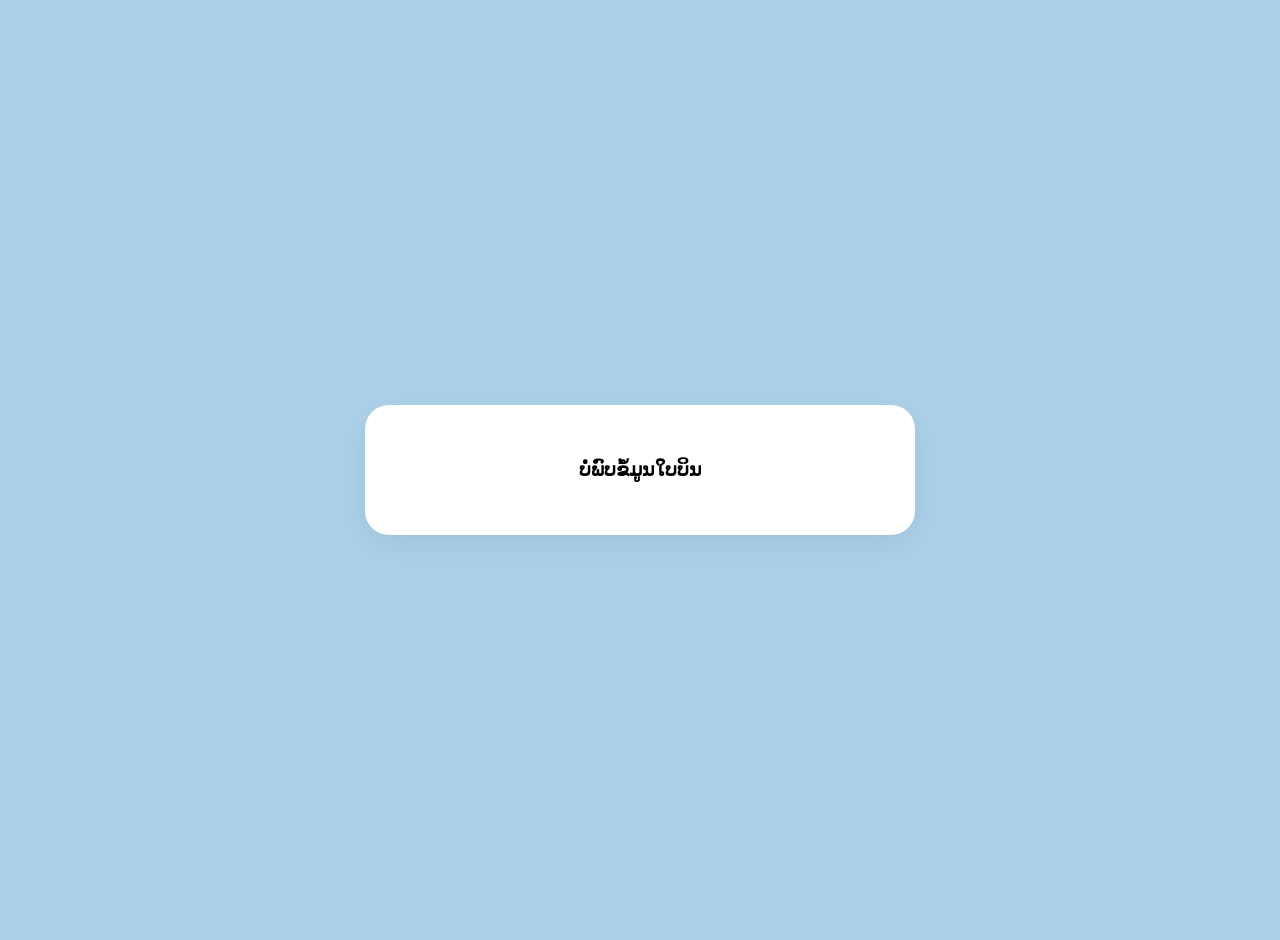
==== receipt.html @ c13619d6 "Rename receipt.html.html to receipt.html" ====
<!DOCTYPE html>
<html lang="lo">
<head>
    <meta charset="UTF-8">
    <meta name="viewport" content="width=device-width, initial-scale=1.0">
    <title>ໃບບິນຮັບເງິນ - Receipt</title>
    <link rel="stylesheet" href="style.css">
    <style>
        body {
            background-color: #abd0e7;
            display: flex;
            justify-content: center;
            align-items: center;
            min-height: 100vh;
            padding: 20px;
            margin: 0;
        }

        .receipt-body {
            background-color: #ffffff;
            max-width: 480px;
            width: 100%;
            margin: 0 auto;
            padding: 35px;
            border: none;
            border-radius: 24px;
            box-shadow: 0 10px 30px rgba(0, 0, 0, 0.06);
        }

        .success-icon-container {
            text-align: center;
            margin-bottom: 10px;
        }
        .success-icon {
            width: 55px;
            height: 55px;
            background-color: #4caf50;
            color: white;
            border-radius: 50%;
            display: inline-flex;
            justify-content: center;
            align-items: center;
            font-size: 28px;
            font-weight: bold;
        }

        .receipt-body h2 {
            color: #5c59e9;
            font-size: 1.7rem;
            font-weight: 700;
            margin-top: 10px;
            margin-bottom: 5px;
        }

        .receipt-table {
            width: 100%;
            border-collapse: collapse;
            margin: 25px 0;
        }
        .receipt-table th {
            border-bottom: 2px solid #f0f0f0;
            color: #555;
            padding: 10px 5px;
        }
        .receipt-table td {
            padding: 12px 5px;
            border-bottom: 1px dashed #e0e0e0;
        }

        #receipt-summary h3 {
            color: #5c59e9;
            font-size: 1.5rem;
            font-weight: 700;
            margin-top: 5px;
        }

        .qr-container {
            text-align: center;
            margin: 25px 0;
            padding: 20px; /* เพิ่มพื้นที่ด้านในกล่อง */
            border: 1px dashed #5c59e9;
            border-radius: 16px;
            background-color: #fafafa;
        }

        /* ตั้งค่าสไตล์รูปภาพ QR Code ให้ขยายเต็มบล็อก */
        .qr-container img {
            width: 100% !important;        /* ขยายรูปภาพ (รวมขอบแดง) เต็มความกว้างของบล็อก */
            max-width: 340px !important;   /* จำกัดขนาดสูงสุดไว้เพื่อให้สวยงามและสแกนง่าย */
            height: auto !important;       /* รักษาอัตราส่วนสี่เหลี่ยมจัตุรัส ภาพไม่เบี้ยวแน่นอน */
            object-fit: contain;
            display: block;
            margin: 15px auto;             /* จัดกึ่งกลางและเว้นระยะบนล่าง */
            border-radius: 8px;            /* ลบมุมภาพให้ดูนุ่มนวลเข้ากับกล่อง */
            box-shadow: 0 4px 12px rgba(0,0,0,0.05); /* เพิ่มเงาจางๆ ให้รูปภาพดูเด่นขึ้น */
        }

        .qr-text {
            font-size: 0.95rem;
            color: #5c59e9;
            font-weight: bold;
        }

        .btn-group {
            display: flex;
            flex-direction: column;
            gap: 12px;
            margin-top: 20px;
        }

        .btn-action {
            width: 100%;
            padding: 14px;
            border: none;
            border-radius: 14px;
            font-size: 1rem;
            font-weight: bold;
            cursor: pointer;
            display: flex;
            justify-content: center;
            align-items: center;
            gap: 8px;
            transition: background 0.2s;
        }

        .btn-purple { background-color: #5c59e9; color: white; }
        .btn-purple:hover { background-color: #4a47d1; }

        .btn-green { background-color: #4caf50; color: white; }
        .btn-green:hover { background-color: #3d8b40; }

        .btn-gray { background-color: #f0f2f5; color: #4b5563; text-decoration: none; }
        .btn-gray:hover { background-color: #e4e7eb; }

        @media print {
            body { background: white; padding: 0; }
            .receipt-body { box-shadow: none; padding: 0; max-width: 100%; }
            .btn-group, .qr-container { display: none; }
        }
    </style>
</head>
<body>

    <div class="receipt-body">
        <div class="success-icon-container">
            <div class="success-icon">✓</div>
        </div>

        <div style="text-align: center; margin-bottom: 25px;">
            <h2>ໃບບິນຮັບເງິນ</h2>
            <p style="color: #666; font-size: 0.95rem;">ຮ້ານຂາຍນ້ຳໝາກພ້າວນ້ຳຫອມ Aromatic Coconut Water Shop </p>
        </div>

        <div id="receipt-info"></div>

        <table class="receipt-table">
            <thead>
                <tr>
                    <th style="text-align: left;">ລາຍການ</th>
                    <th style="text-align: center;">ຈຳນວນ</th>
                    <th style="text-align: right;">ລວມ (ກີບ)</th>
                </tr>
            </thead>
            <tbody id="receipt-items"></tbody>
        </table>

        <div style="text-align: right; margin-top: 20px;" id="receipt-summary"></div>

        <div class="qr-container" id="qr-section">
            <p style="font-size: 0.9rem; color: #555;">🔍 ສະແກນ QR Code ເພື່ອຊຳລະເງິນ</p>
            <img id="payment-qr" src="myqr.png" alt="Payment QR Code">
            <p class="qr-text">ຍອດເງິນທີ່ຕ້ອງໂອນ: <span id="qr-amount">0</span> ກີບ</p>
        </div>

        <div class="btn-group">
            <button class="btn-action btn-purple" onclick="window.print()">
                🖨 ພິມໃບບິນ
            </button>
            <button class="btn-action btn-green" onclick="window.print()">
                📥 ບັນທຶກເປັນ PDF
            </button>
            <a href="index.html" class="btn-action btn-gray">
                ← ກັບຄືນໜ້າຫຼັກ
            </a>
        </div>
    </div>

    <script>
        const order = JSON.parse(localStorage.getItem('currentOrder'));

        if (order) {
            document.getElementById('receipt-info').innerHTML = `
                <p><strong>ວັນທີ:</strong> ${order.date}</p>
                <p><strong>ຊື່ລູกຄ້າ:</strong> ${order.customerName}</p>
                <p><strong>ເບີໂທ:</strong> ${order.customerTel}</p>
            `;

            const itemsContainer = document.getElementById('receipt-items');
            order.items.forEach(item => {
                itemsContainer.innerHTML += `
                    <tr>
                        <td style="text-align: left;">${item.name}</td>
                        <td style="text-align: center;">${item.quantity}</td>
                        <td style="text-align: right;">${(item.price * item.quantity).toLocaleString()}</td>
                    </tr>
                `;
            });

            document.getElementById('receipt-summary').innerHTML = `
                <p style="color: #666;">ສ່ວນຫຼຸດ: ${order.discount}%</p>
                <h3>ລວມ: ${order.total.toLocaleString()} ກີບ</h3>
            `;

            document.getElementById('qr-amount').innerText = order.total.toLocaleString();
            document.getElementById('payment-qr').src = "qr.png.jpeg";

        } else {
            document.body.innerHTML = "<div class='receipt-body' style='text-align:center;'><h3>ບໍ່ພົບຂໍ້ມູນໃບບິນ</h3></div>";
        }
    </script>
</body>
</html>
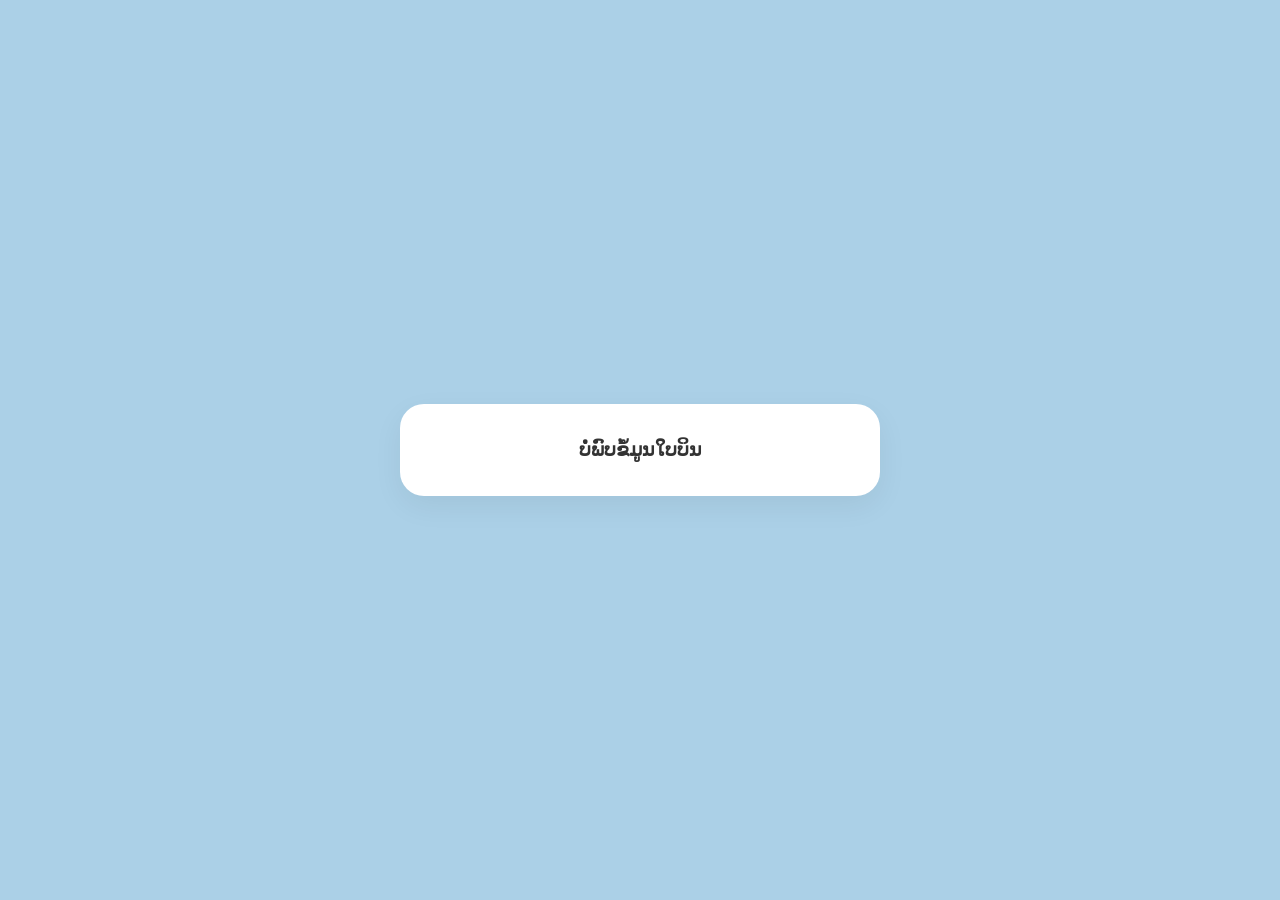
==== commit b748fd6b: "Add files via upload" ====
--- a/receipt.html
+++ b/receipt.html
@@ -77,22 +77,22 @@
         .qr-container {
             text-align: center;
             margin: 25px 0;
-            padding: 20px; /* เพิ่มพื้นที่ด้านในกล่อง */
+            padding: 20px; 
             border: 1px dashed #5c59e9;
             border-radius: 16px;
             background-color: #fafafa;
         }
 
-        /* ตั้งค่าสไตล์รูปภาพ QR Code ให้ขยายเต็มบล็อก */
+        
         .qr-container img {
-            width: 100% !important;        /* ขยายรูปภาพ (รวมขอบแดง) เต็มความกว้างของบล็อก */
-            max-width: 340px !important;   /* จำกัดขนาดสูงสุดไว้เพื่อให้สวยงามและสแกนง่าย */
-            height: auto !important;       /* รักษาอัตราส่วนสี่เหลี่ยมจัตุรัส ภาพไม่เบี้ยวแน่นอน */
+            width: 100% !important;        
+            max-width: 340px !important;   
+            height: auto !important;       
             object-fit: contain;
             display: block;
-            margin: 15px auto;             /* จัดกึ่งกลางและเว้นระยะบนล่าง */
-            border-radius: 8px;            /* ลบมุมภาพให้ดูนุ่มนวลเข้ากับกล่อง */
-            box-shadow: 0 4px 12px rgba(0,0,0,0.05); /* เพิ่มเงาจางๆ ให้รูปภาพดูเด่นขึ้น */
+            margin: 15px auto;             
+            border-radius: 8px;            
+            box-shadow: 0 4px 12px rgba(0,0,0,0.05); 
         }
 
         .qr-text {
@@ -219,4 +219,4 @@
         }
     </script>
 </body>
-</html>
+</html>
--- a/style.css
+++ b/style.css
@@ -0,0 +1,306 @@
+/* ນຳເຂົ້າຟ້ອນ Noto Sans Lao */
+@import url('https://fonts.googleapis.com/css2?family=Noto+Sans+Lao:wght@300;400;700&family=Poppins:wght@300;500;700&display=swap');
+
+* {
+    box-sizing: border-box;
+    margin: 0;
+    padding: 0;
+    font-family: 'Noto Sans Lao', sans-serif;
+}
+
+body {
+    background-color: rgb(163, 203, 217);
+    color: #333;
+}
+
+marquee {
+    display: block !important;
+    width: 100% !important;
+    font-size: 18px;
+    font-weight: 700;
+}  
+
+header {
+    background-color: #43a4e0;
+    color: white;
+    text-align: center;
+    max-width: 1170px; 
+    margin: 20px auto 40px; 
+    padding: 16px 20px;
+    border-radius: 12px;
+    margin-bottom: 1rem;
+    box-shadow: 0 2px 10px rgba(0,0,0,0.05);
+}
+
+.container {
+    display: flex;
+    flex-direction: column;
+    gap: 35px;
+    max-width: 1200px;
+    margin: 0 auto;
+    padding: 0 15px 40px;
+}
+
+.products-grid {
+    width: 100%;
+    display: grid;
+    grid-template-columns: repeat(auto-fill, minmax(320px, 1fr));
+    gap: 20px;
+}
+
+.product-card {
+    background: white;
+    border-radius: 8px;
+    padding: 15px;
+    text-align: center;
+    box-shadow: 0 2px 5px rgba(0,0,0,0.1);
+    display: flex;
+    flex-direction: column;
+    justify-content: space-between;
+    overflow: hidden;
+    transition: transform 0.3s ease, box-shadow 0.3s ease;
+}
+
+.product-card:hover {
+    transform: translateY(-5px);
+    box-shadow: 0 6px 15px rgba(0,0,0,0.15);
+}
+
+.product-card img {
+    width: 100%;
+    height: 280px;
+    object-fit: cover;
+    object-position: center;
+    border-radius: 10px;
+    display: block;
+    transition: transform 0.4s ease;
+}
+
+.product-card:hover img {
+    transform: scale(1.08) rotate(1deg);
+    filter: brightness(1.05);
+}
+
+.product-card h3 {
+    margin-top: 18px;
+    margin-bottom: 10px;
+    font-size: 1.4rem;
+}
+
+.product-card h3 span {
+    display: block;
+    margin-top: 8px;
+    font-size: 16px;
+    color: #666;
+    font-weight: normal;
+}
+
+.product-card p {
+    color: #e53935;
+    font-weight: bold;
+    margin-bottom: 10px;
+}
+
+.btn-add {
+    background-color: #43a4e0;
+    color: white;
+    border: none;
+    padding: 8px 15px;
+    border-radius: 4px;
+    cursor: pointer;
+    width: 100%;
+    font-size: 0.95rem;
+    transition: 0.3s;
+}
+
+.btn-add:hover {
+    background-color: #2d8cc7;
+    transform: scale(1.03);
+}
+
+.cart-section {
+    width: 100%;
+    background: white;
+    border-radius: 12px;
+    padding: 25px;
+    box-shadow: 0 4px 15px rgba(0,0,0,0.06);
+    height: auto;
+}
+
+.cart-layout {
+    display: flex;
+    gap: 40px;
+    width: 100%;
+}
+
+.cart-left, .cart-right {
+    flex: 1;
+    min-width: 280px;
+}
+
+.cart-section h2 {
+    margin-bottom: 15px;
+    border-bottom: 2px solid #43a4e0;
+    padding-bottom: 5px;
+    font-size: 1.3rem;
+}
+
+.cart-item {
+    display: flex;
+    justify-content: space-between;
+    align-items: center;
+    margin-bottom: 10px;
+    padding-bottom: 10px;
+    border-bottom: 1px solid #eee;
+    flex-wrap: nowrap;
+}
+
+.btn-remove {
+    background-color: #e53935;
+    color: white;
+    border: none;
+    min-width: 90px;
+    height: 35px;
+    border-radius: 6px;
+    cursor: pointer;
+    font-size: 14px;
+    font-weight: bold;
+    white-space: nowrap;
+    text-align: center;
+    transition: 0.3s;
+}
+
+.btn-remove:hover {
+    background-color: #c62828;
+    transform: scale(1.05);
+}
+
+.cart-summary {
+    margin: 20px 0;
+}
+
+.cart-summary p, .cart-summary h3 {
+    margin-bottom: 8px;
+}
+
+.coupon-area {
+    display: flex;
+    gap: 8px;
+    margin: 12px 0;
+}
+
+.coupon-area input {
+    flex: 1;
+    padding: 8px;
+    border: 1px solid #ccc;
+    border-radius: 4px;
+    font-size: 0.95rem;
+}
+
+.coupon-area button {
+    background-color: #0af24b;
+    color: white;
+    border: none;
+    padding: 8px 16px;
+    border-radius: 4px;
+    cursor: pointer;
+    font-weight: bold;
+    transition: 0.2s;
+}
+
+.coupon-area button:hover {
+    background-color: #08c93d;
+}
+
+/* ฟอร์มข้อมูลลูกค้า */
+.form-group {
+    margin-bottom: 15px;
+}
+
+.form-group label {
+    display: block;
+    margin-bottom: 6px;
+    font-weight: bold;
+}
+
+.form-group input {
+    width: 100%;
+    padding: 10px;
+    border: 1px solid #ccc;
+    border-radius: 4px;
+    font-size: 0.95rem;
+}
+
+.btn-checkout {
+    width: 100%;
+    background-color: #0af24b;
+    color: white;
+    border: none;
+    padding: 14px;
+    font-size: 1.1rem;
+    border-radius: 6px;
+    cursor: pointer;
+    font-weight: bold;
+    transition: 0.3s;
+    margin-top: 10px;
+}
+
+.btn-checkout:hover {
+    background-color: #08c93d;
+    transform: scale(1.01);
+}
+
+.receipt-body {
+    background-color: #fff;
+    max-width: 500px;
+    margin: 30px auto;
+    padding: 30px;
+    border: 1px solid #ddd;
+    box-shadow: 0 0 10px rgba(0,0,0,0.05);
+}
+
+.receipt-table {
+    width: 100%;
+    border-collapse: collapse;
+    margin: 20px 0;
+}
+
+.receipt-table th, .receipt-table td {
+    padding: 10px;
+    text-align: left;
+    border-bottom: 1px solid #ddd;
+}
+
+.btn-print {
+    background-color: #2e7d32;
+    color: white;
+    border: none;
+    padding: 10px 20px;
+    width: 100%;
+    font-size: 1rem;
+    cursor: pointer;
+    border-radius: 4px;
+    margin-top: 20px;
+}
+
+@media print {
+    .btn-print {
+        display: none;
+    }
+}
+
+@media (max-width: 768px) {
+    .products-grid {
+        grid-template-columns: repeat(auto-fill, minmax(160px, 1fr));
+        gap: 12px;
+    }
+
+    .cart-layout {
+        flex-direction: column;
+        gap: 25px;
+    }
+    
+    .product-card img {
+        height: 160px;
+    }
+}
